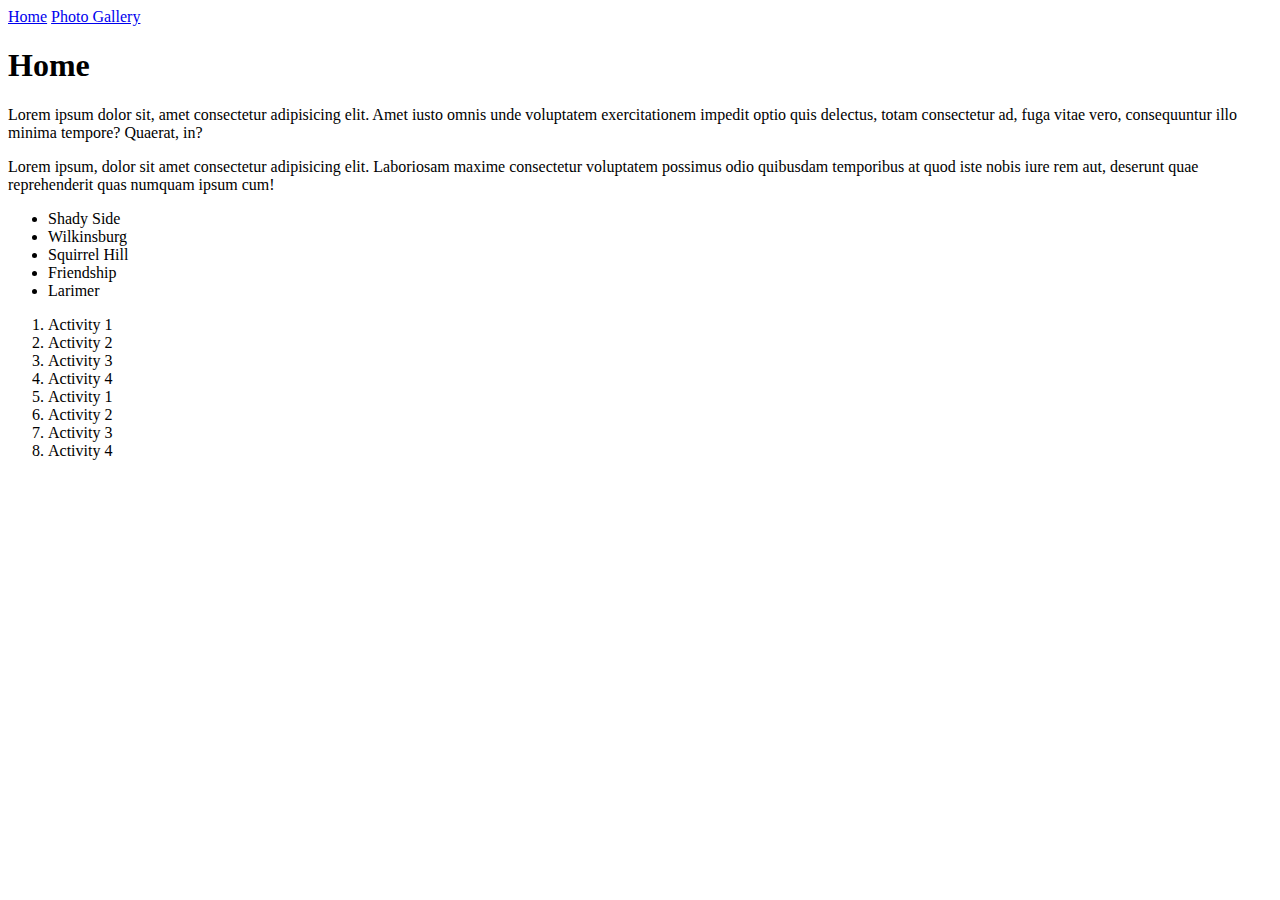
==== index.html @ 066f3f2a "line removal" ====
<!DOCTYPE html>
<html lang="en">
<head>
    <meta charset="UTF-8">
    <meta http-equiv="X-UA-Compatible" content="IE=edge">
    <meta name="viewport" content="width=device-width, initial-scale=1.0">
    <title>Simple Travel Site</title>

 
</head>
<body>

    <header>
        <a href="index.html">Home</a>
        <a href="photo-gallery.html" target="_blank">Photo Gallery</a>
    </header>

    <main>
        <h1 id="heading" class="highlight">Home</h1>

        <div title="Introduction">Lorem ipsum dolor sit, amet consectetur adipisicing elit. Amet iusto omnis unde voluptatem exercitationem impedit optio quis delectus, totam consectetur ad, fuga vitae vero, consequuntur illo minima tempore? Quaerat, in?</div>

        <p>Lorem ipsum, dolor sit amet consectetur adipisicing elit. Laboriosam maxime consectetur voluptatem possimus odio quibusdam temporibus at quod iste nobis iure rem aut, deserunt quae reprehenderit quas numquam ipsum cum!</p>

        <ul>
            <li>Shady Side</li>
            <li>Wilkinsburg</li>
            <li>Squirrel Hill</li>
            <li>Friendship</li>
            <li>Larimer</li>
        </ul>

            <ol>
                <li>Activity 1</li>
                <li>Activity 2</li>
                <li>Activity 3</li>
                <li>Activity 4</li>
                <li>Activity 1</li>
                <li>Activity 2</li>
                <li>Activity 3</li>
                <li>Activity 4</li>
            </ol>


    </main>

    <footer>

    </footer>
    
</body>
</html>
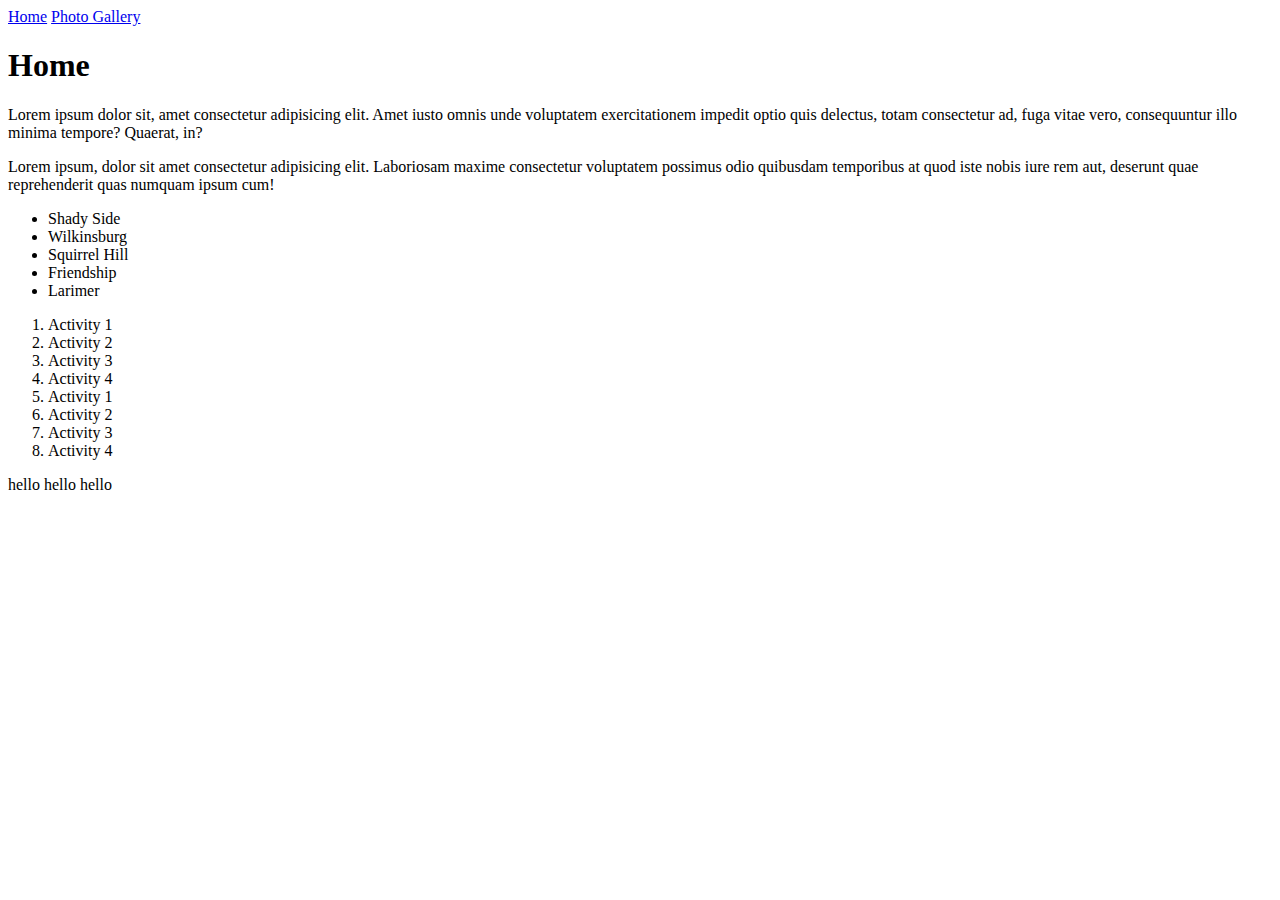
==== commit 5d4eb4d3: "hello hello hello" ====
--- a/index.html
+++ b/index.html
@@ -41,6 +41,7 @@
                 <li>Activity 4</li>
             </ol>
 
+<p>hello hello hello</p>
 
     </main>
 
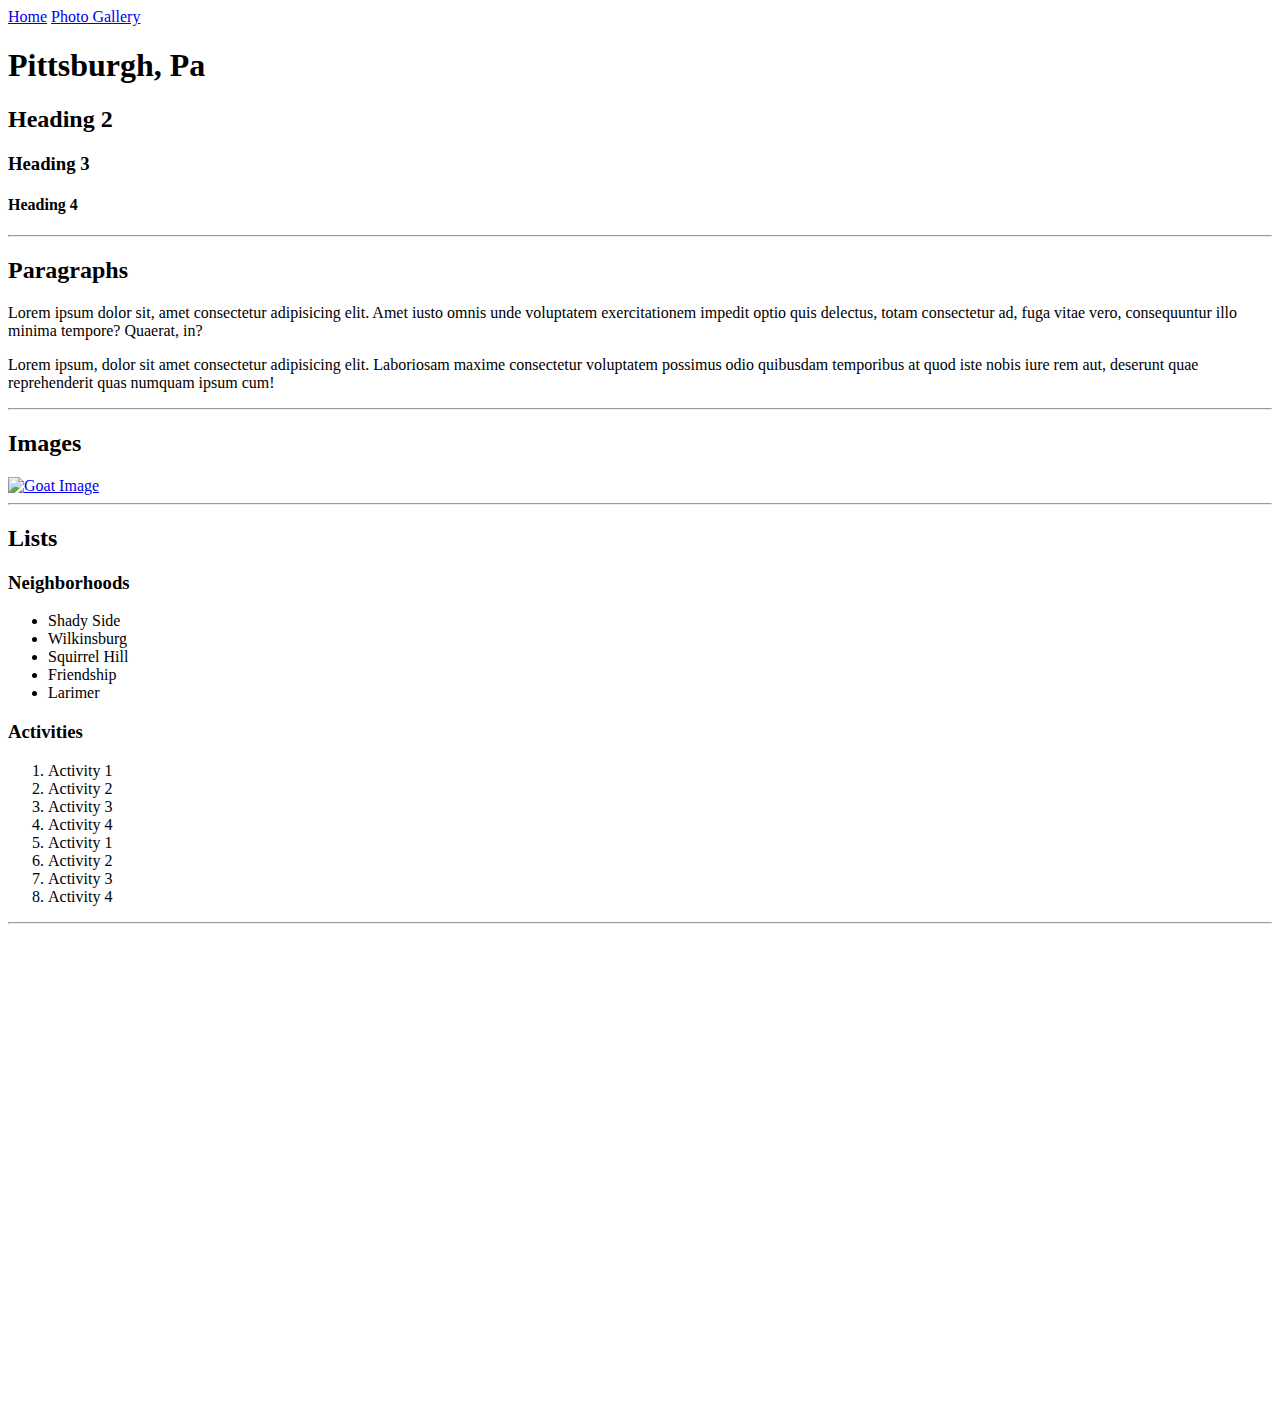
==== commit 465b2a22: "added headings, hr, and image" ====
--- a/index.html
+++ b/index.html
@@ -5,23 +5,39 @@
     <meta http-equiv="X-UA-Compatible" content="IE=edge">
     <meta name="viewport" content="width=device-width, initial-scale=1.0">
     <title>Simple Travel Site</title>
+    <link rel="stylesheet" href="css/styles.css">
 
  
 </head>
-<body>
+<body style="margin-bottom: 500px;">
 
     <header>
         <a href="index.html">Home</a>
         <a href="photo-gallery.html" target="_blank">Photo Gallery</a>
     </header>
-
+ 
     <main>
-        <h1 id="heading" class="highlight">Home</h1>
-
+        <h1 id="heading" class="highlight">Pittsburgh, Pa</h1>
+        <h2>Heading 2</h2>
+        <h3>Heading 3</h3>
+        <h4>Heading 4</h4>
+        <hr>
+        <p><h2>Paragraphs</h2></p>
         <div title="Introduction">Lorem ipsum dolor sit, amet consectetur adipisicing elit. Amet iusto omnis unde voluptatem exercitationem impedit optio quis delectus, totam consectetur ad, fuga vitae vero, consequuntur illo minima tempore? Quaerat, in?</div>
 
         <p>Lorem ipsum, dolor sit amet consectetur adipisicing elit. Laboriosam maxime consectetur voluptatem possimus odio quibusdam temporibus at quod iste nobis iure rem aut, deserunt quae reprehenderit quas numquam ipsum cum!</p>
+        
+        <hr>
+        <h2>Images</h2>
+        
+        <a href="https://pixabay.com/photos/goat-sheep-horns-mammal-farming-7874883/" target="_blank"><img class="goat-pic" src="images/goat-img.jpg" alt="Goat Image"></a>
+        
+        <hr>
 
+        <h2>Lists</h2>
+        
+        <h3>Neighborhoods</h2>
+        
         <ul>
             <li>Shady Side</li>
             <li>Wilkinsburg</li>
@@ -29,7 +45,8 @@
             <li>Friendship</li>
             <li>Larimer</li>
         </ul>
-
+        
+        <h3>Activities</h2>
             <ol>
                 <li>Activity 1</li>
                 <li>Activity 2</li>
@@ -40,9 +57,9 @@
                 <li>Activity 3</li>
                 <li>Activity 4</li>
             </ol>
+        <hr>
 
-<p>hello hello hello</p>
-
+        
     </main>
 
     <footer>
--- a/css/styles.css
+++ b/css/styles.css
@@ -0,0 +1,3 @@
+body {
+    background-color: #FFFF;
+}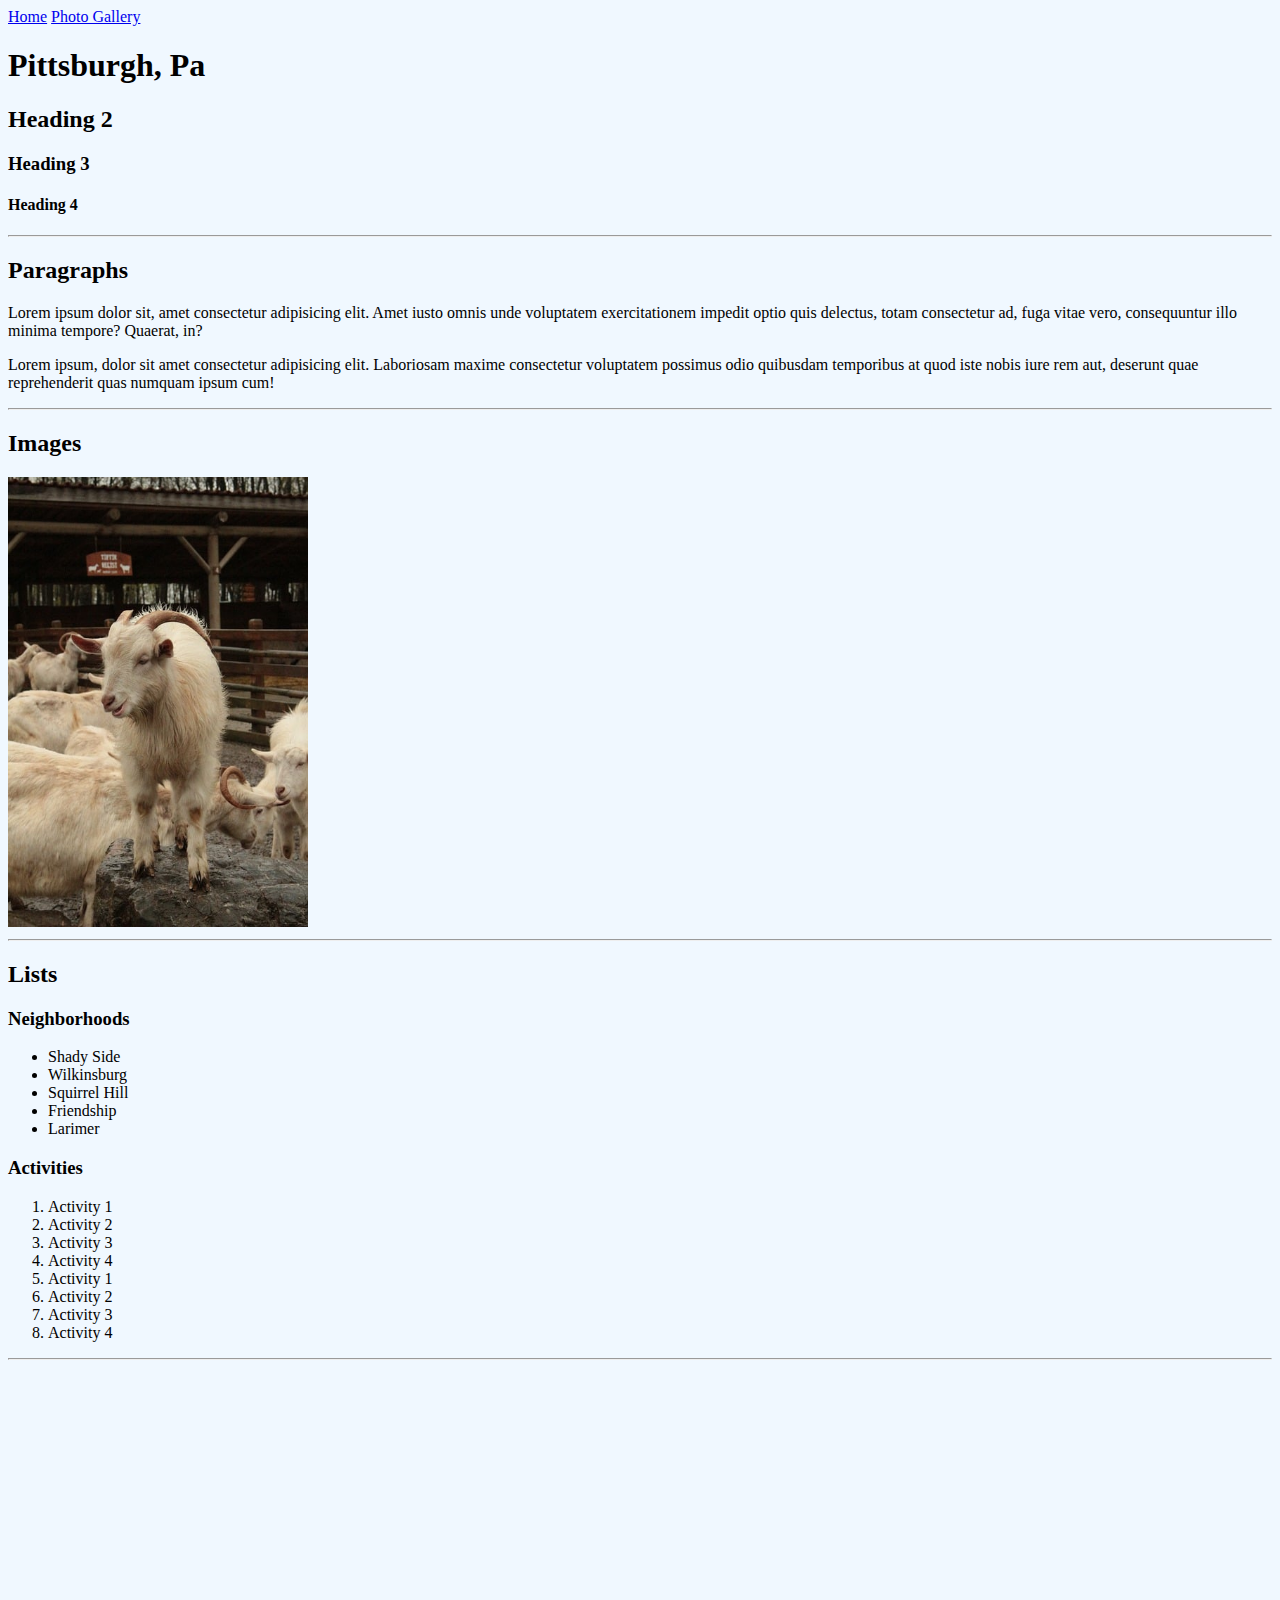
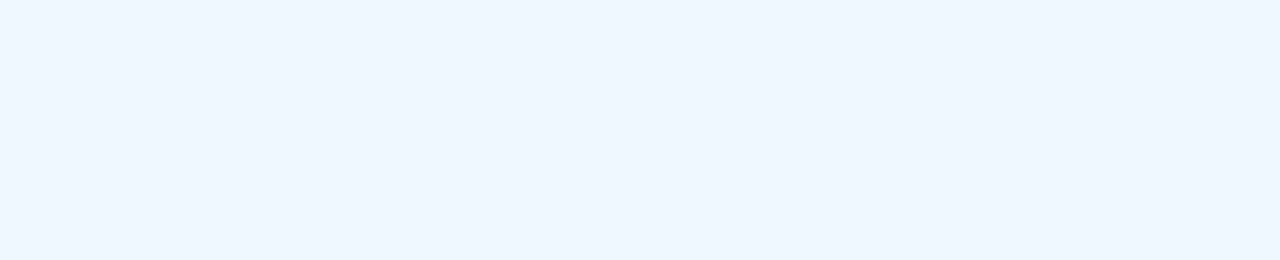
==== commit 5240bb97: "changed spacing" ====
--- a/index.html
+++ b/index.html
@@ -44,8 +44,8 @@
             <li>Squirrel Hill</li>
             <li>Friendship</li>
             <li>Larimer</li>
+            
         </ul>
-        
         <h3>Activities</h2>
             <ol>
                 <li>Activity 1</li>
@@ -59,7 +59,6 @@
             </ol>
         <hr>
 
-        
     </main>
 
     <footer>
--- a/css/styles.css
+++ b/css/styles.css
@@ -1,3 +1,7 @@
 body {
-    background-color: #FFFF;
+    background-color: aliceblue;
+}
+
+.goat-pic {
+    height: 450px;
 }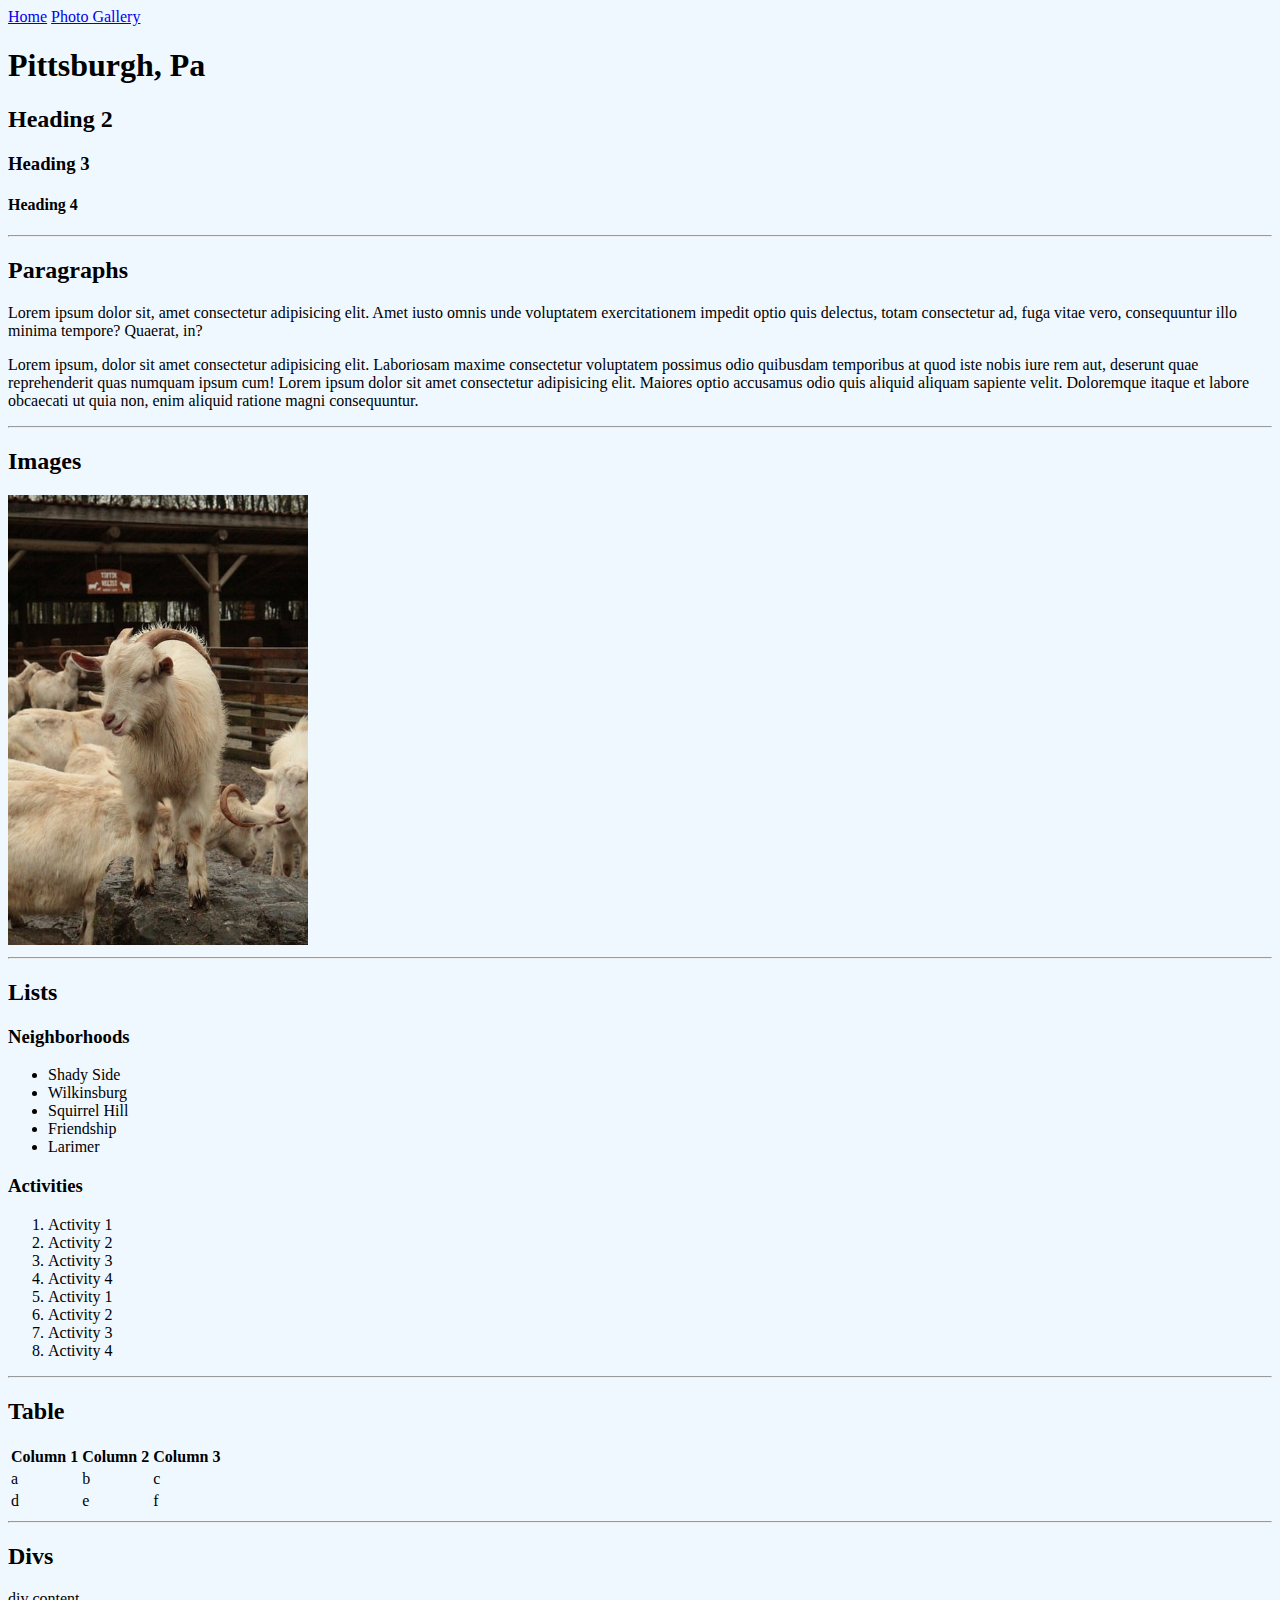
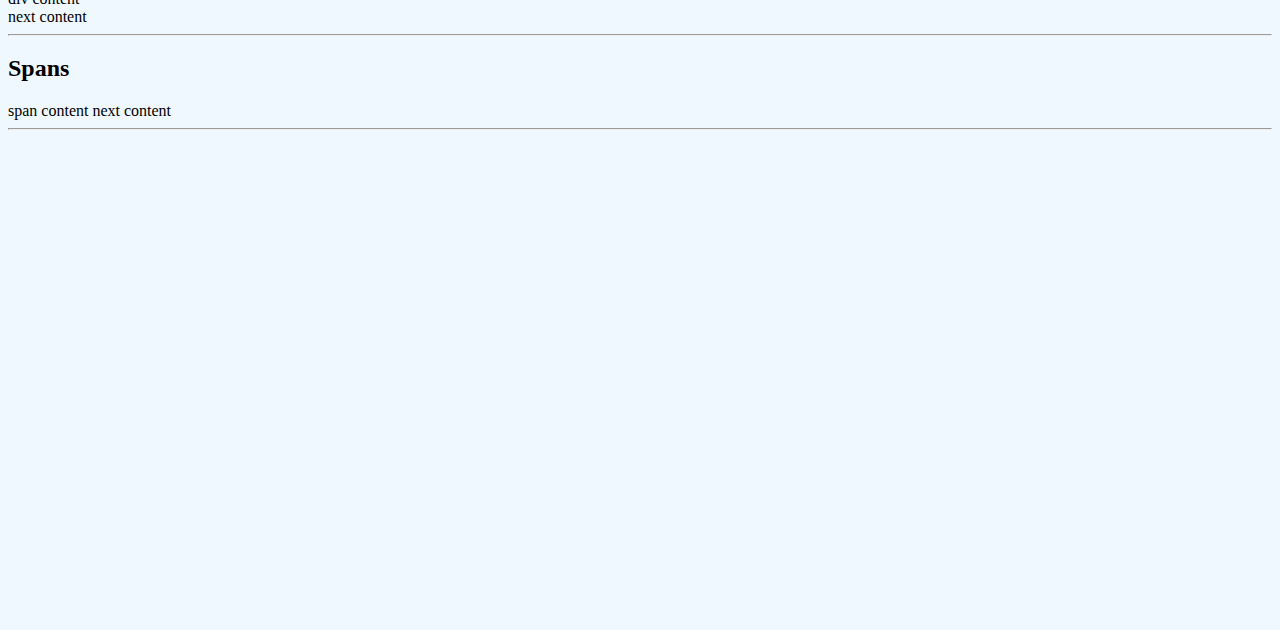
==== commit ec77ce44: "tables, div, span" ====
--- a/index.html
+++ b/index.html
@@ -1,69 +1,108 @@
 <!DOCTYPE html>
 <html lang="en">
-<head>
-    <meta charset="UTF-8">
-    <meta http-equiv="X-UA-Compatible" content="IE=edge">
-    <meta name="viewport" content="width=device-width, initial-scale=1.0">
+  <head>
+    <meta charset="UTF-8" />
+    <meta http-equiv="X-UA-Compatible" content="IE=edge" />
+    <meta name="viewport" content="width=device-width, initial-scale=1.0" />
     <title>Simple Travel Site</title>
-    <link rel="stylesheet" href="css/styles.css">
+    <link rel="stylesheet" href="css/styles.css" />
+  </head>
+  <body style="margin-bottom: 500px">
+    <header>
+      <a href="index.html">Home</a>
+      <a href="photo-gallery.html" target="_blank">Photo Gallery</a>
+    </header>
 
- 
-</head>
-<body style="margin-bottom: 500px;">
+    <main>
+      <h1 id="heading" class="highlight">Pittsburgh, Pa</h1>
+      <h2>Heading 2</h2>
+      <h3>Heading 3</h3>
+      <h4>Heading 4</h4>
+      <hr />
+      <h2>Paragraphs</h2>
+      <div title="Introduction">
+        Lorem ipsum dolor sit, amet consectetur adipisicing elit. Amet iusto
+        omnis unde voluptatem exercitationem impedit optio quis delectus, totam
+        consectetur ad, fuga vitae vero, consequuntur illo minima tempore?
+        Quaerat, in?
+      </div>
 
-    <header>
-        <a href="index.html">Home</a>
-        <a href="photo-gallery.html" target="_blank">Photo Gallery</a>
-    </header>
- 
-    <main>
-        <h1 id="heading" class="highlight">Pittsburgh, Pa</h1>
-        <h2>Heading 2</h2>
-        <h3>Heading 3</h3>
-        <h4>Heading 4</h4>
-        <hr>
-        <p><h2>Paragraphs</h2></p>
-        <div title="Introduction">Lorem ipsum dolor sit, amet consectetur adipisicing elit. Amet iusto omnis unde voluptatem exercitationem impedit optio quis delectus, totam consectetur ad, fuga vitae vero, consequuntur illo minima tempore? Quaerat, in?</div>
+      <p>
+        Lorem ipsum, dolor sit amet consectetur adipisicing elit. Laboriosam
+        maxime consectetur voluptatem possimus odio quibusdam temporibus at quod
+        iste nobis iure rem aut, deserunt quae reprehenderit quas numquam ipsum
+        cum! Lorem ipsum dolor sit amet consectetur adipisicing elit. Maiores
+        optio accusamus odio quis aliquid aliquam sapiente velit. Doloremque
+        itaque et labore obcaecati ut quia non, enim aliquid ratione magni
+        consequuntur.
+      </p>
 
-        <p>Lorem ipsum, dolor sit amet consectetur adipisicing elit. Laboriosam maxime consectetur voluptatem possimus odio quibusdam temporibus at quod iste nobis iure rem aut, deserunt quae reprehenderit quas numquam ipsum cum!</p>
-        
-        <hr>
-        <h2>Images</h2>
-        
-        <a href="https://pixabay.com/photos/goat-sheep-horns-mammal-farming-7874883/" target="_blank"><img class="goat-pic" src="images/goat-img.jpg" alt="Goat Image"></a>
-        
-        <hr>
+      <hr />
+      <h2>Images</h2>
 
-        <h2>Lists</h2>
-        
-        <h3>Neighborhoods</h2>
-        
-        <ul>
-            <li>Shady Side</li>
-            <li>Wilkinsburg</li>
-            <li>Squirrel Hill</li>
-            <li>Friendship</li>
-            <li>Larimer</li>
-            
-        </ul>
-        <h3>Activities</h2>
-            <ol>
-                <li>Activity 1</li>
-                <li>Activity 2</li>
-                <li>Activity 3</li>
-                <li>Activity 4</li>
-                <li>Activity 1</li>
-                <li>Activity 2</li>
-                <li>Activity 3</li>
-                <li>Activity 4</li>
-            </ol>
-        <hr>
+      <a
+        href="https://pixabay.com/photos/goat-sheep-horns-mammal-farming-7874883/"
+        target="_blank"
+        ><img class="goat-pic" src="images/goat-img.jpg" alt="Goat Image"
+      /></a>
 
+      <hr />
+
+      <h2>Lists</h2>
+
+      <h3>Neighborhoods</h3>
+
+      <ul>
+        <li>Shady Side</li>
+        <li>Wilkinsburg</li>
+        <li>Squirrel Hill</li>
+        <li>Friendship</li>
+        <li>Larimer</li>
+      </ul>
+      <h3>Activities</h3>
+      <ol>
+        <li>Activity 1</li>
+        <li>Activity 2</li>
+        <li>Activity 3</li>
+        <li>Activity 4</li>
+        <li>Activity 1</li>
+        <li>Activity 2</li>
+        <li>Activity 3</li>
+        <li>Activity 4</li>
+      </ol>
+      <hr />
+
+      <h2>Table</h2>
+
+      <table>
+        <tr class="row">
+          <th>Column 1</th>
+          <th>Column 2</th>
+          <th>Column 3</th>
+        </tr>
+        <tr class="row">
+          <td>a</td>
+          <td>b</td>
+          <td>c</td>
+        </tr>
+        <tr class="row">
+          <td>d</td>
+          <td>e</td>
+          <td>f</td>
+        </tr>
+      </table>
+      <hr />
+
+      <h2>Divs</h2>
+      div content
+      <div>next content</div>
+      <hr />
+
+      <h2>Spans</h2>
+      span content <span>next content</span>
+      <hr />
     </main>
 
-    <footer>
-
-    </footer>
-    
-</body>
-</html> +    <footer></footer>
+  </body>
+</html>
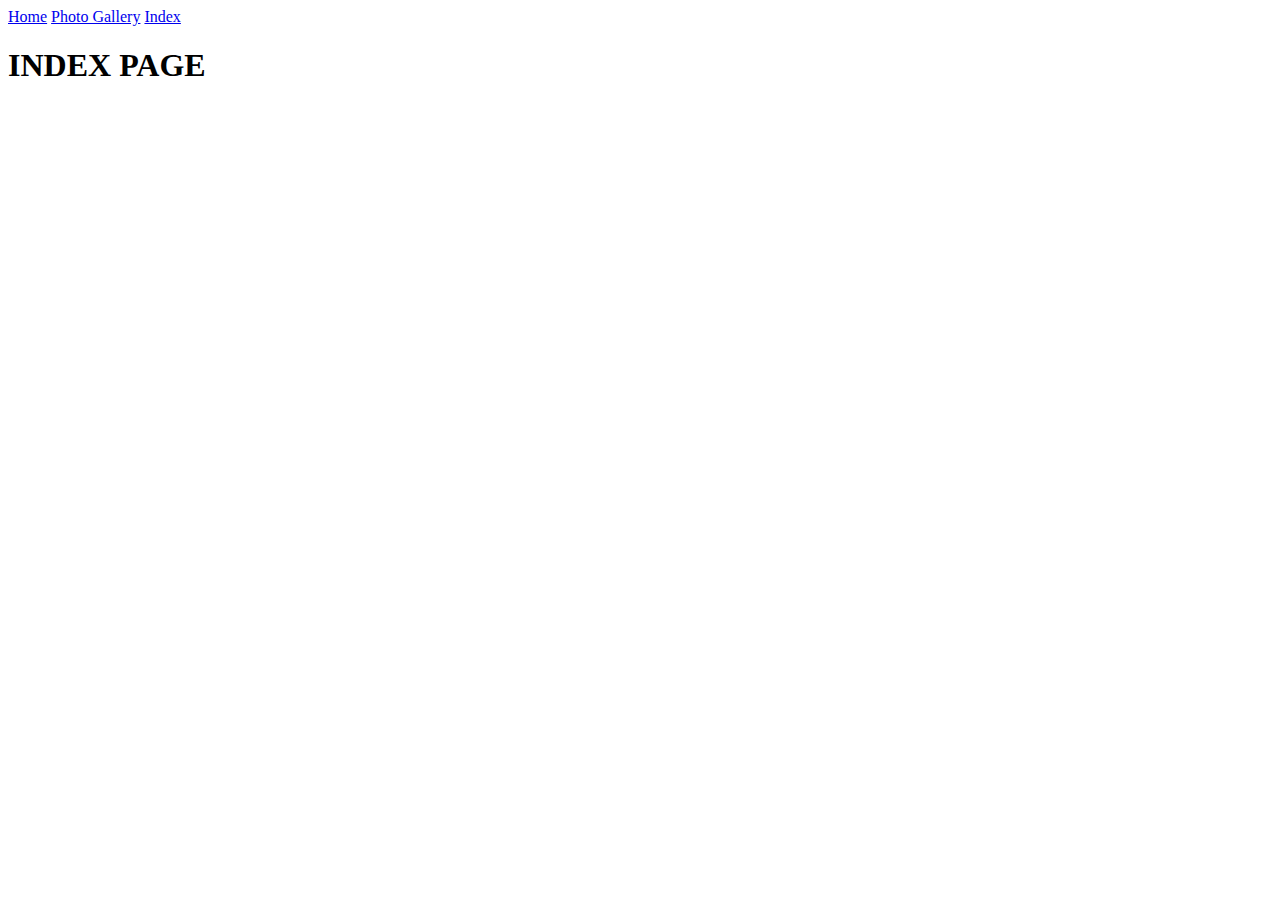
==== commit 22524062: "just following along" ====
--- a/index.html
+++ b/index.html
@@ -4,105 +4,16 @@
     <meta charset="UTF-8" />
     <meta http-equiv="X-UA-Compatible" content="IE=edge" />
     <meta name="viewport" content="width=device-width, initial-scale=1.0" />
-    <title>Simple Travel Site</title>
-    <link rel="stylesheet" href="css/styles.css" />
+    <title>Document</title>
   </head>
-  <body style="margin-bottom: 500px">
+  <body>
     <header>
-      <a href="index.html">Home</a>
+      <a href="HTML-elements.html">Home</a>
       <a href="photo-gallery.html" target="_blank">Photo Gallery</a>
+      <a href="index.html" target="_blank">Index</a>
+      <h1>INDEX PAGE</h1>
     </header>
-
-    <main>
-      <h1 id="heading" class="highlight">Pittsburgh, Pa</h1>
-      <h2>Heading 2</h2>
-      <h3>Heading 3</h3>
-      <h4>Heading 4</h4>
-      <hr />
-      <h2>Paragraphs</h2>
-      <div title="Introduction">
-        Lorem ipsum dolor sit, amet consectetur adipisicing elit. Amet iusto
-        omnis unde voluptatem exercitationem impedit optio quis delectus, totam
-        consectetur ad, fuga vitae vero, consequuntur illo minima tempore?
-        Quaerat, in?
-      </div>
-
-      <p>
-        Lorem ipsum, dolor sit amet consectetur adipisicing elit. Laboriosam
-        maxime consectetur voluptatem possimus odio quibusdam temporibus at quod
-        iste nobis iure rem aut, deserunt quae reprehenderit quas numquam ipsum
-        cum! Lorem ipsum dolor sit amet consectetur adipisicing elit. Maiores
-        optio accusamus odio quis aliquid aliquam sapiente velit. Doloremque
-        itaque et labore obcaecati ut quia non, enim aliquid ratione magni
-        consequuntur.
-      </p>
-
-      <hr />
-      <h2>Images</h2>
-
-      <a
-        href="https://pixabay.com/photos/goat-sheep-horns-mammal-farming-7874883/"
-        target="_blank"
-        ><img class="goat-pic" src="images/goat-img.jpg" alt="Goat Image"
-      /></a>
-
-      <hr />
-
-      <h2>Lists</h2>
-
-      <h3>Neighborhoods</h3>
-
-      <ul>
-        <li>Shady Side</li>
-        <li>Wilkinsburg</li>
-        <li>Squirrel Hill</li>
-        <li>Friendship</li>
-        <li>Larimer</li>
-      </ul>
-      <h3>Activities</h3>
-      <ol>
-        <li>Activity 1</li>
-        <li>Activity 2</li>
-        <li>Activity 3</li>
-        <li>Activity 4</li>
-        <li>Activity 1</li>
-        <li>Activity 2</li>
-        <li>Activity 3</li>
-        <li>Activity 4</li>
-      </ol>
-      <hr />
-
-      <h2>Table</h2>
-
-      <table>
-        <tr class="row">
-          <th>Column 1</th>
-          <th>Column 2</th>
-          <th>Column 3</th>
-        </tr>
-        <tr class="row">
-          <td>a</td>
-          <td>b</td>
-          <td>c</td>
-        </tr>
-        <tr class="row">
-          <td>d</td>
-          <td>e</td>
-          <td>f</td>
-        </tr>
-      </table>
-      <hr />
-
-      <h2>Divs</h2>
-      div content
-      <div>next content</div>
-      <hr />
-
-      <h2>Spans</h2>
-      span content <span>next content</span>
-      <hr />
-    </main>
-
+    <main></main>
     <footer></footer>
   </body>
 </html>
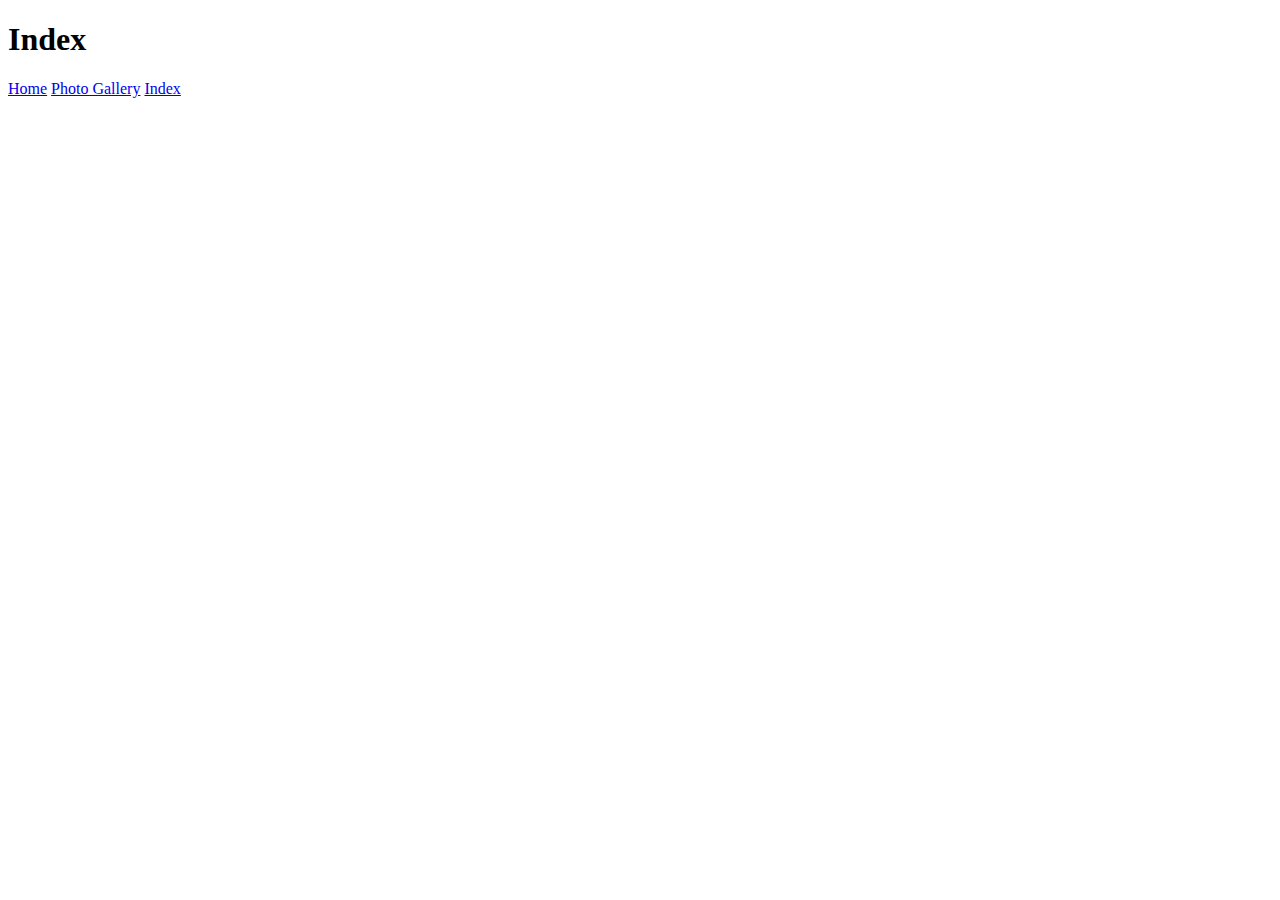
==== commit 70980ab6: "created page" ====
--- a/index.html
+++ b/index.html
@@ -1,19 +1,17 @@
 <!DOCTYPE html>
 <html lang="en">
-  <head>
-    <meta charset="UTF-8" />
-    <meta http-equiv="X-UA-Compatible" content="IE=edge" />
-    <meta name="viewport" content="width=device-width, initial-scale=1.0" />
-    <title>Document</title>
-  </head>
-  <body>
+<head>
+    <meta charset="UTF-8">
+    <meta http-equiv="X-UA-Compatible" content="IE=edge">
+    <meta name="viewport" content="width=device-width, initial-scale=1.0">
+    <title>Index | Simple Travel Site</title>
+</head>
+<body>
+    <h1>Index</h1>
     <header>
-      <a href="HTML-elements.html">Home</a>
-      <a href="photo-gallery.html" target="_blank">Photo Gallery</a>
-      <a href="index.html" target="_blank">Index</a>
-      <h1>INDEX PAGE</h1>
-    </header>
-    <main></main>
-    <footer></footer>
-  </body>
-</html>
+        <a href="HTML-elements.html">Home</a>
+        <a href="photo-gallery.html" target="_blank">Photo Gallery</a>
+        <a href="index.html" target="_blank">Index</a>
+      </header>
+</body>
+</html>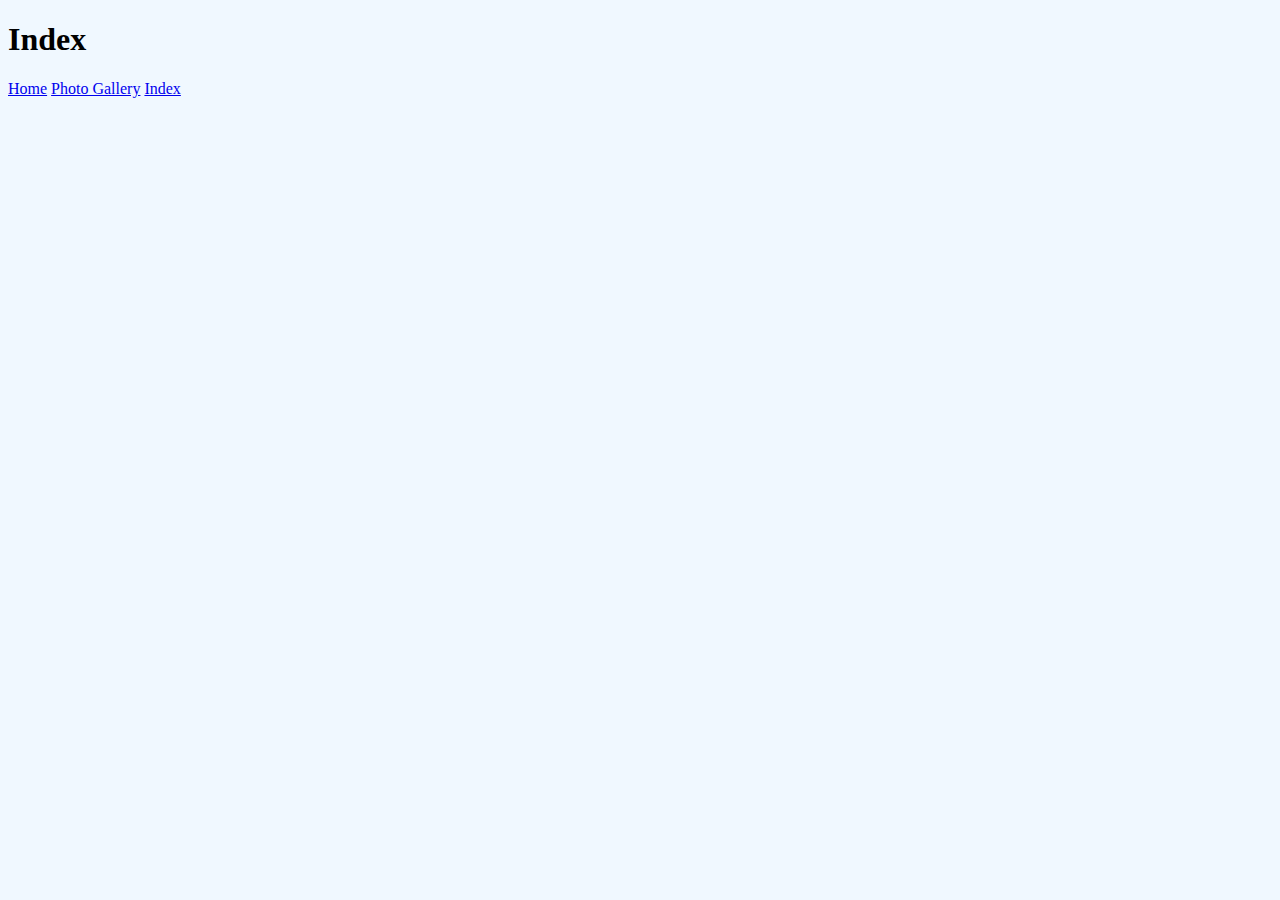
==== commit 0fb15b33: "link css" ====
--- a/index.html
+++ b/index.html
@@ -1,17 +1,18 @@
 <!DOCTYPE html>
 <html lang="en">
-<head>
-    <meta charset="UTF-8">
-    <meta http-equiv="X-UA-Compatible" content="IE=edge">
-    <meta name="viewport" content="width=device-width, initial-scale=1.0">
+  <head>
+    <meta charset="UTF-8" />
+    <meta http-equiv="X-UA-Compatible" content="IE=edge" />
+    <meta name="viewport" content="width=device-width, initial-scale=1.0" />
+    <link rel="stylesheet" href="css/styles.css" />
     <title>Index | Simple Travel Site</title>
-</head>
-<body>
+  </head>
+  <body>
     <h1>Index</h1>
     <header>
-        <a href="HTML-elements.html">Home</a>
-        <a href="photo-gallery.html" target="_blank">Photo Gallery</a>
-        <a href="index.html" target="_blank">Index</a>
-      </header>
-</body>
-</html>+      <a href="HTML-elements.html">Home</a>
+      <a href="photo-gallery.html" target="_blank">Photo Gallery</a>
+      <a href="index.html" target="_blank">Index</a>
+    </header>
+  </body>
+</html>
--- a/css/styles.css
+++ b/css/styles.css
@@ -0,0 +1,7 @@
+body {
+    background-color: aliceblue;
+}
+
+.goat-pic {
+    height: 450px;
+}